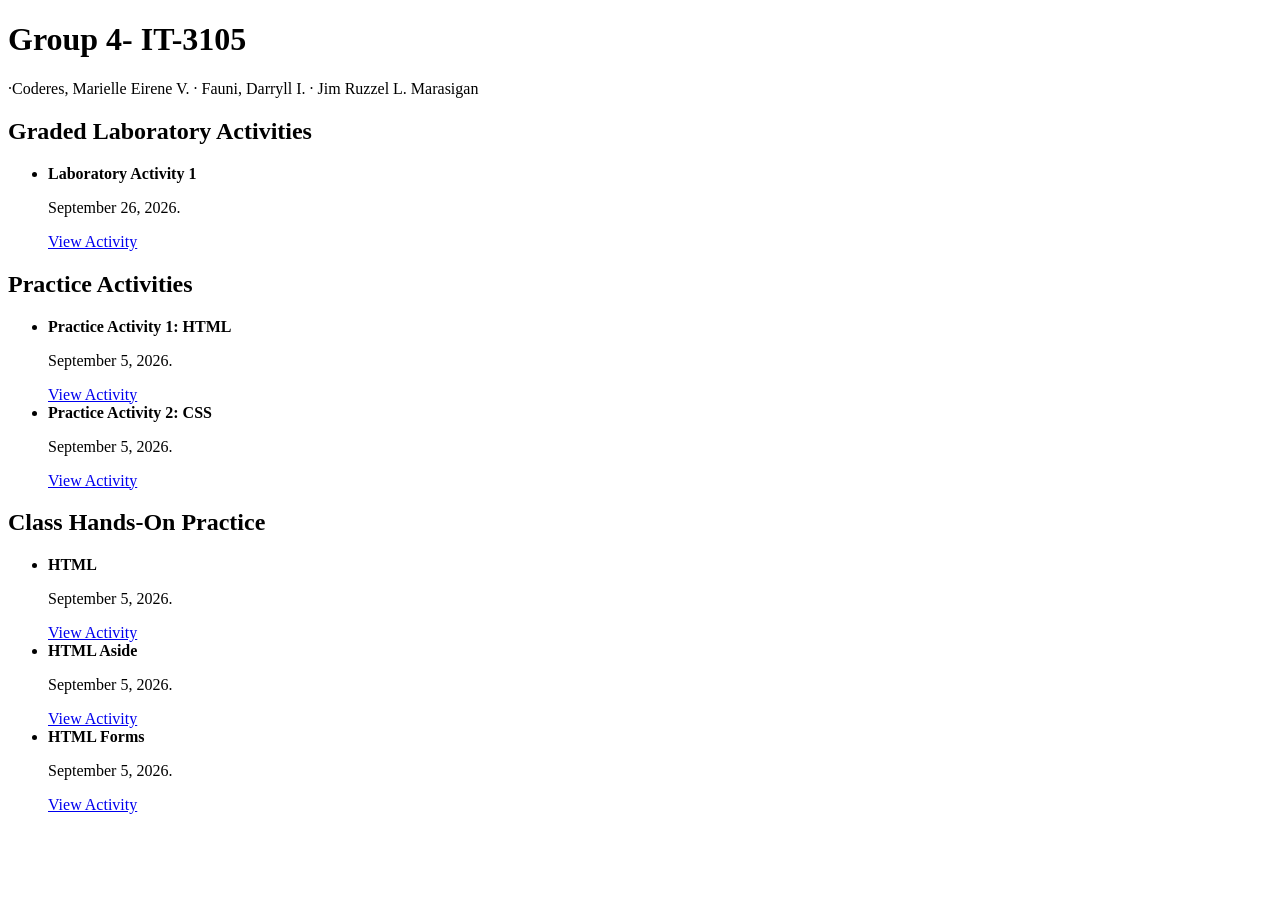
==== index.html @ 63ff7b8a "Update website" ====
<!DOCTYPE html>
<html lang="en">
<head>
    <meta charset="UTF-8">
    <meta name="viewport" content="width=device-width, initial-scale=1.0">
    <title>Class Activity Repository</title>
    <link rel="stylesheet" href="style.css">
</head>
<body>

    <!-- Banner Header -->
    <header>
        <h1>Group 4- IT-3105</h1>
        <p>·Coderes, Marielle Eirene V. · Fauni, Darryll I. · Jim Ruzzel L. Marasigan</p>
    </header>

    <!-- Main Content Area -->
    <main>
        
        <!-- Section: Current Module -->
        <h2 class="section-title">Graded Laboratory Activities</h2>
        <ul class="activity-list">
            <li>
                <span class="activity-info">
                    <strong>Laboratory Activity 1</strong>
                    <p>September 26, 2026.</p>
                </span>
                <a href="Laboratory Activities/Lab1.html" class="btn">View Activity</a>
            </li>

        </ul>

        <h2 class="section-title">Practice Activities</h2>
        <ul class="activity-list">
            <li>
                <span class="activity-info">
                    <strong>Practice Activity 1: HTML</strong>
                    <p>September 5, 2026.</p>
                </span>
                <a href="practiceactivity(html)/student_profile_portal.html" class="btn">View Activity</a>
            </li>
            <li>
                <span class="activity-info">
                    <strong>Practice Activity 2: CSS </strong>
                    <p>September 5, 2026.</p>
                </span>
                <a href="practiceactivity(css)/student_profile_portal.html" class="btn">View Activity</a>
            </li>
        </ul>

        <h2 class="section-title">Class Hands-On Practice</h2>
        <ul class="activity-list">
            <li>
                <span class="activity-info">
                    <strong>HTML</strong>
                    <p>September 5, 2026.</p>
                </span>
                <a href="practice activities/Practicehtml.html" class="btn">View Activity</a>
            </li>
            <li>
                <span class="activity-info">
                    <strong>HTML Aside</strong>
                    <p>September 5, 2026.</p>
                </span>
                <a href="practice activities/aside.html" class="btn">View Activity</a>
            </li>
            <li>
                <span class="activity-info">
                    <strong>HTML Forms</strong>
                    <p>September 5, 2026.</p>
                </span>
                <a href="practice activities/htmlForms.html" class="btn">View Activity</a>
            </li>
        </ul>

    </main>

</body>
</html>
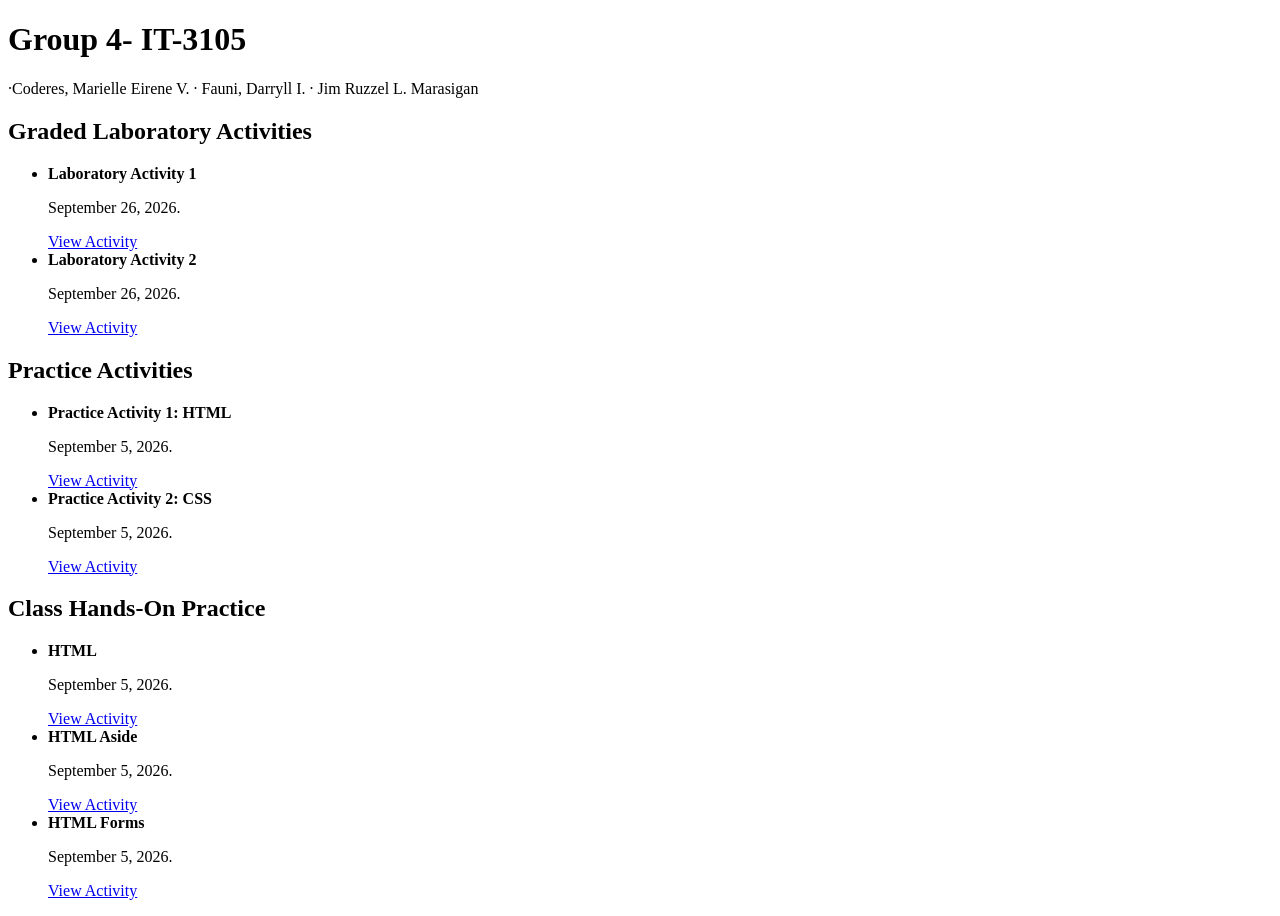
==== commit c1b9ed6c: "Update website" ====
--- a/index.html
+++ b/index.html
@@ -25,7 +25,14 @@
                     <strong>Laboratory Activity 1</strong>
                     <p>September 26, 2026.</p>
                 </span>
-                <a href="Laboratory Activities/Lab1.html" class="btn">View Activity</a>
+                <a href="LaboratoryActivity1/Lab1.html" class="btn">View Activity</a>
+            </li>
+             <li>
+                <span class="activity-info">
+                    <strong>Laboratory Activity 2</strong>
+                    <p>September 26, 2026.</p>
+                </span>
+                <a href="LaboratoryActivity2 /Lab2.html"class="btn">View Activity</a>
             </li>
 
         </ul>
